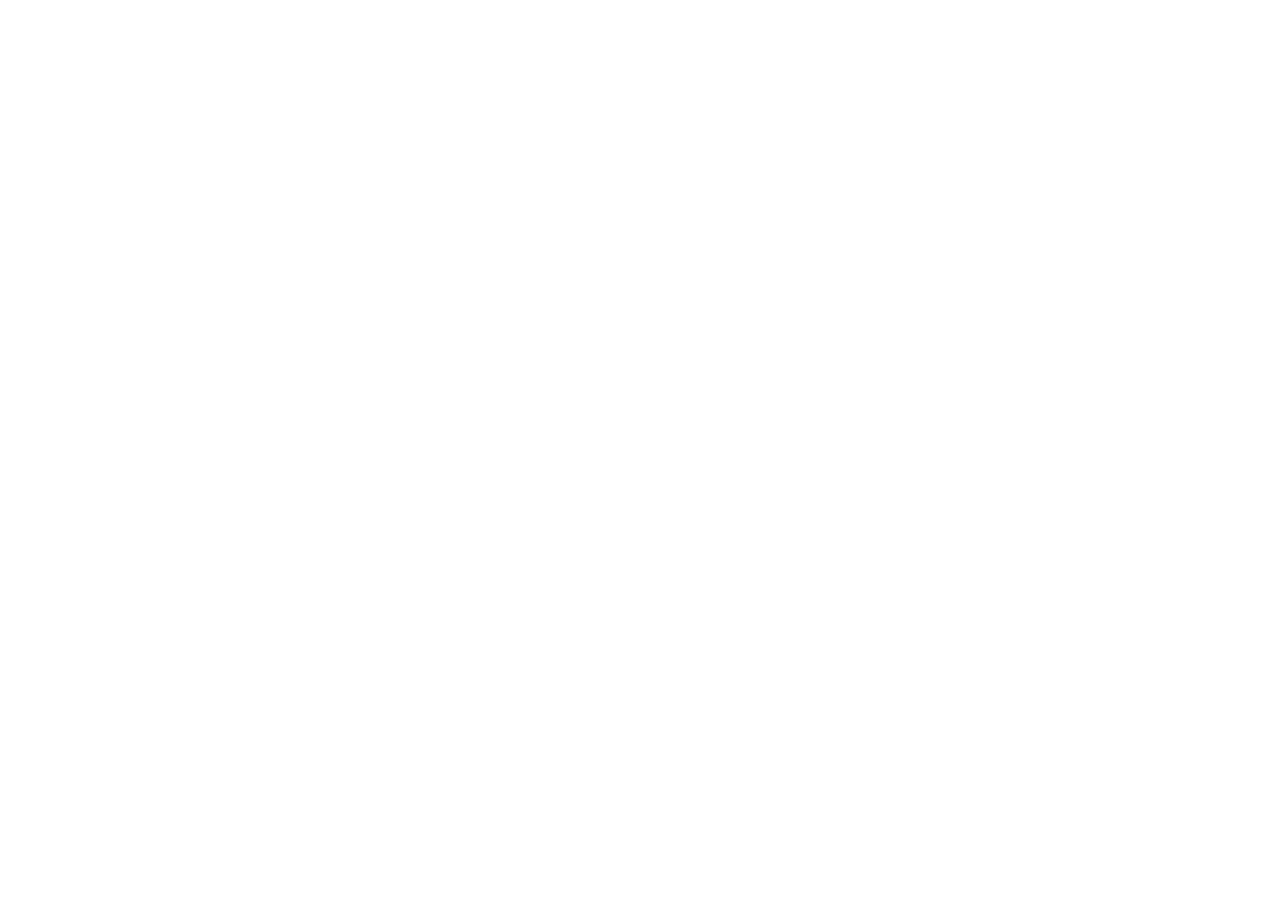
==== paginator/1/index.html @ 7795a68b "rebuilding site 2015年10月15日 星期四 16时12分44秒 CST" ====
<!DOCTYPE html><html><head><link rel="canonical" href="http://icodeworld.com/"/><meta http-equiv="content-type" content="text/html; charset=utf-8" /><meta http-equiv="refresh" content="0;url=http://icodeworld.com/" /></head></html>
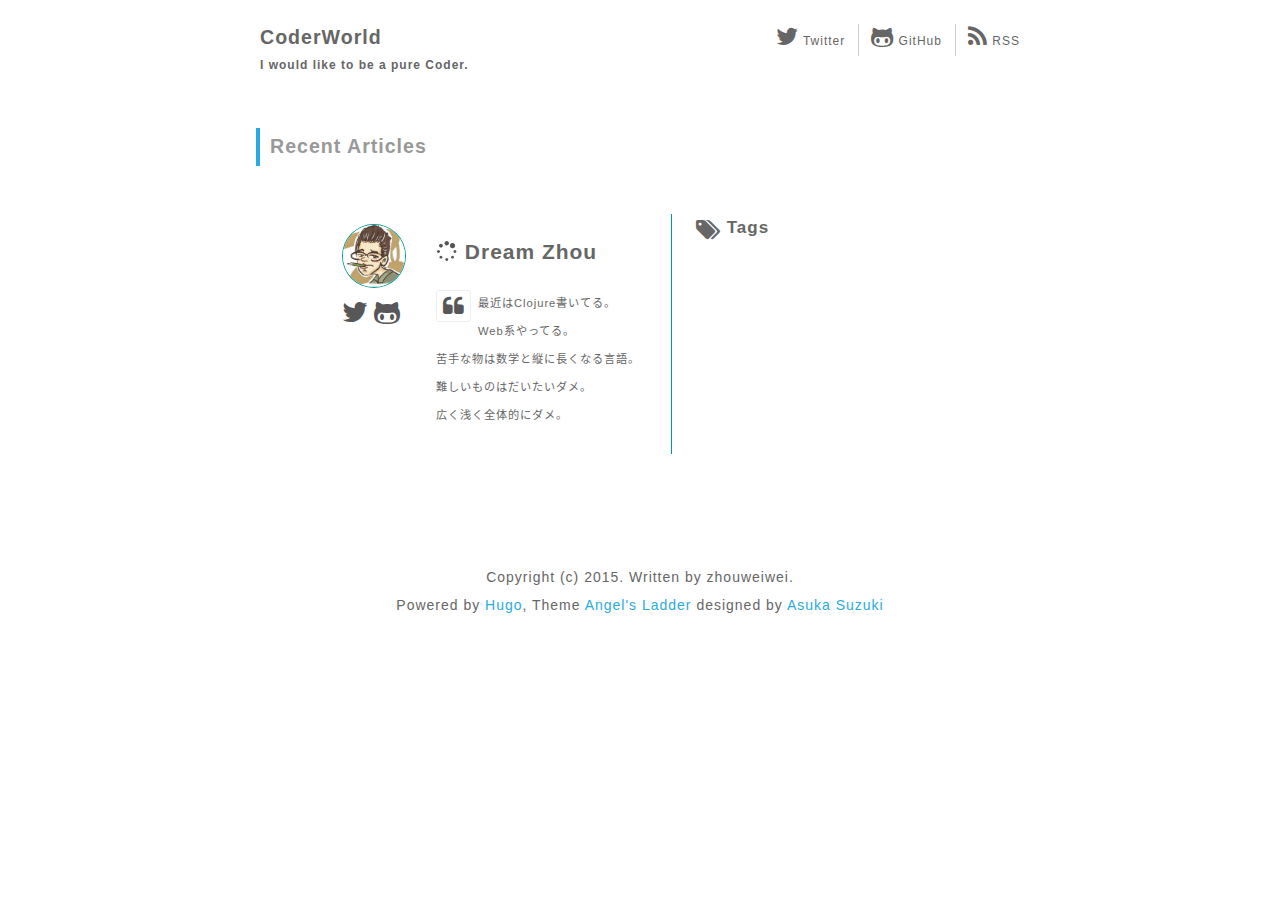
==== commit 4330e598: "rebuilding site 2015年10月15日 星期四 16时39分20秒 CST" ====
--- a/paginator/1/index.html
+++ b/paginator/1/index.html
@@ -1 +1 @@
-<!DOCTYPE html><html><head><link rel="canonical" href="http://icodeworld.com/"/><meta http-equiv="content-type" content="text/html; charset=utf-8" /><meta http-equiv="refresh" content="0;url=http://icodeworld.com/" /></head></html>+<!DOCTYPE html><html><head><link rel="canonical" href="http://zhouweiwei.github.io/"/><meta http-equiv="content-type" content="text/html; charset=utf-8" /><meta http-equiv="refresh" content="0;url=http://zhouweiwei.github.io/" /></head></html>